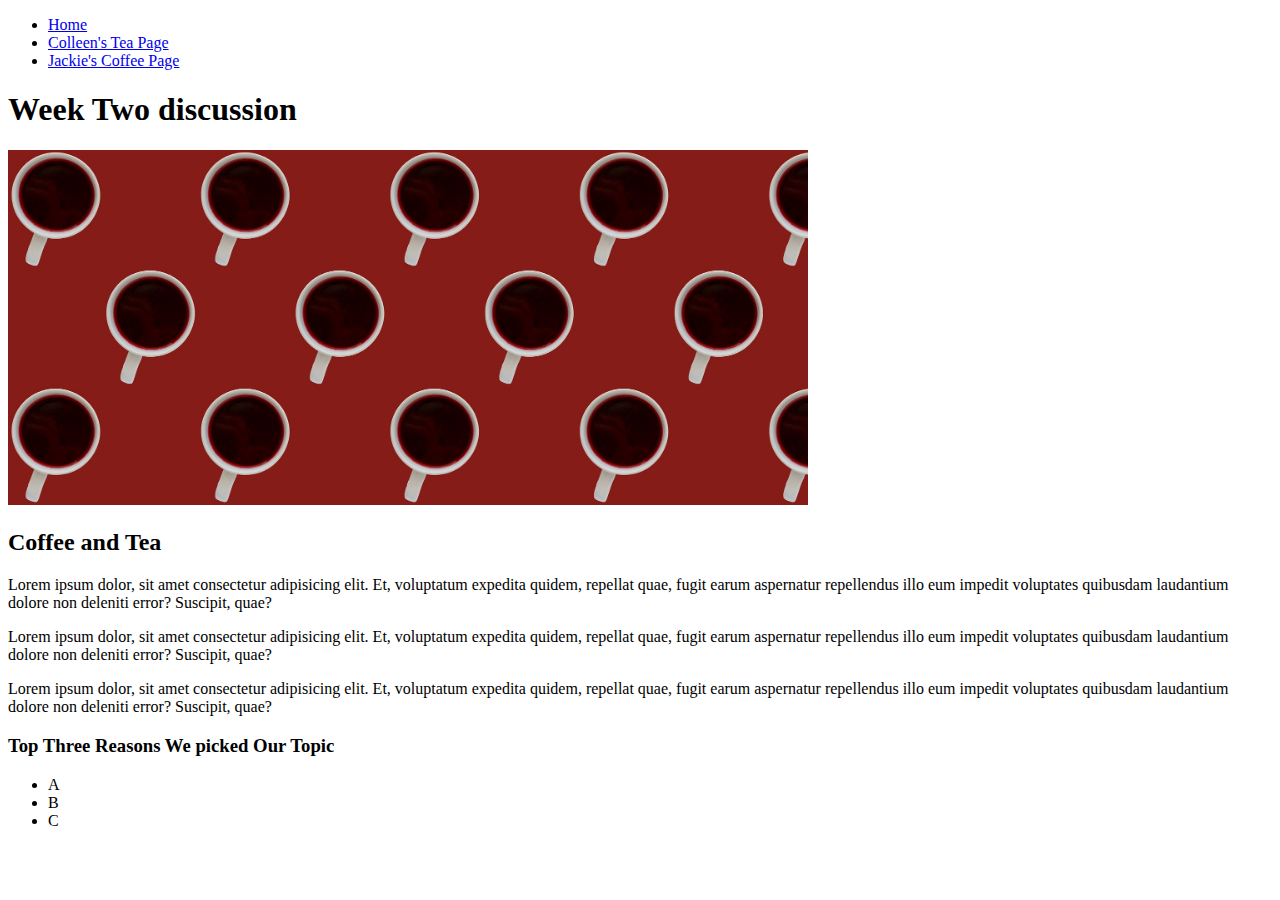
==== index.html @ c5de2684 "Add files via upload" ====
<!DOCTYPE html>
<html lang="en">
<head>
    <meta charset="UTF-8">
    <meta http-equiv="X-UA-Compatible" content="IE=edge">
    <meta name="viewport" content="width=device-width, initial-scale=1.0">
    <!-- <link rel="stylesheet" href="css/html5reset.css"> -->
    <!-- <link rel="stylesheet" href="css/student1.css"> -->
    <!-- <link rel="stylesheet" href="css/student2.css"> -->
    <!-- <link rel="stylesheet" href="css/student3.css"> -->
    <title>Week 2 Discussion</title>
</head>
<body>
    <header>
        <nav>
            <ul>
                <li><a href = "index.html">Home</a></li>
                <li><a href="colleen.html">Colleen's Tea Page</a></li>
                <li><a href="jackie.html">Jackie's Coffee Page</a></li>
            </ul>
        </nav>
        <h1>Week Two discussion</h1>
        <img src = "images/cover_image.jpg" width="800" alt = "">
    </header>

    <main>
        <h2>Coffee and Tea</h2>
        <p> Lorem ipsum dolor, sit amet consectetur adipisicing elit. Et, voluptatum expedita quidem, repellat quae, fugit earum aspernatur repellendus illo eum impedit voluptates quibusdam laudantium dolore non deleniti error? Suscipit, quae?
        </p>
        <p> Lorem ipsum dolor, sit amet consectetur adipisicing elit. Et, voluptatum expedita quidem, repellat quae, fugit earum aspernatur repellendus illo eum impedit voluptates quibusdam laudantium dolore non deleniti error? Suscipit, quae?
        </p>
        <p> Lorem ipsum dolor, sit amet consectetur adipisicing elit. Et, voluptatum expedita quidem, repellat quae, fugit earum aspernatur repellendus illo eum impedit voluptates quibusdam laudantium dolore non deleniti error? Suscipit, quae?
        </p>
        <h3>Top Three Reasons We picked Our Topic</h3>
        <ul>
            <li>A</li>
            <li>B</li>
            <li>C</li>
        </ul>
    </main>

</body>
</html>
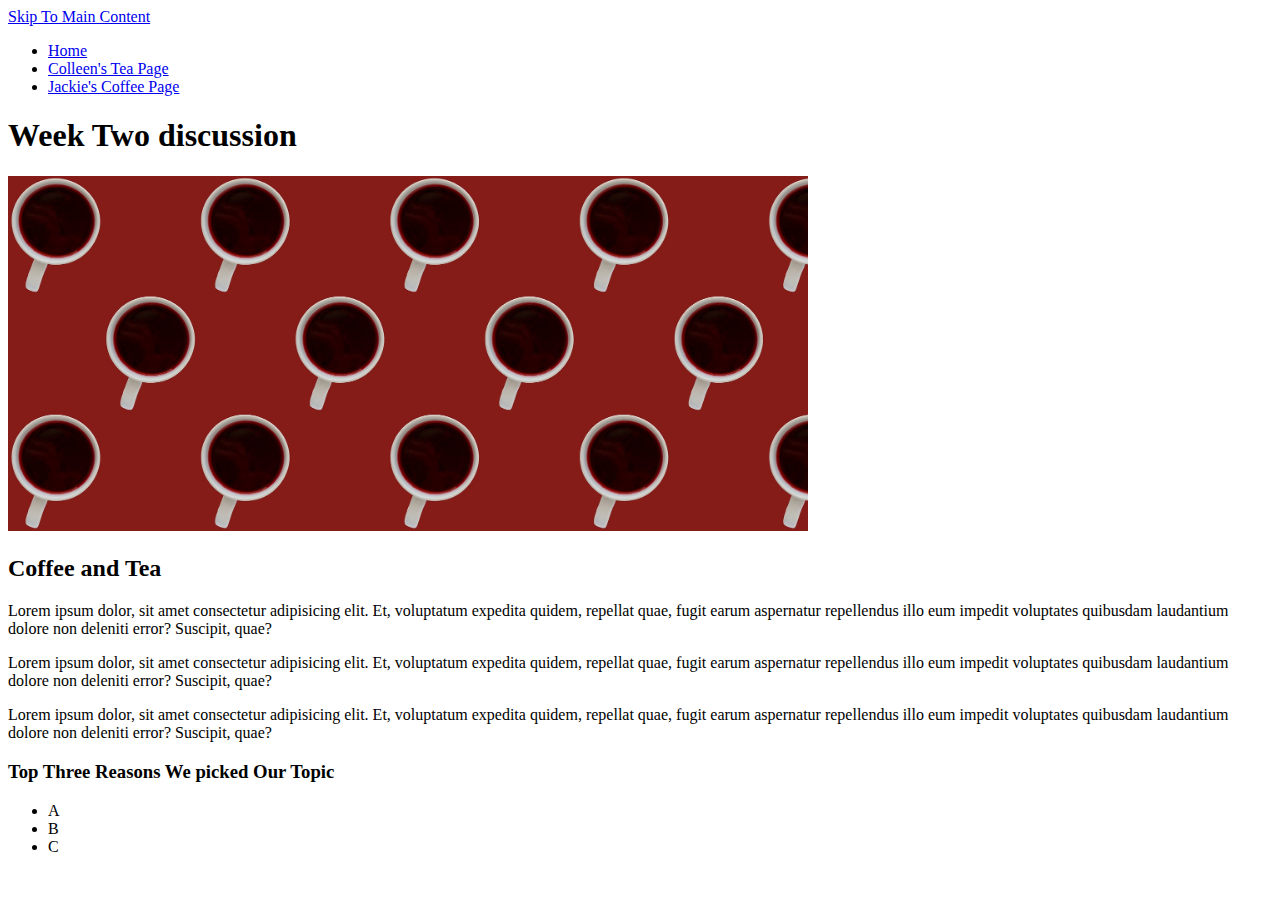
==== commit 44ce1058: "Update index.html" ====
--- a/index.html
+++ b/index.html
@@ -11,6 +11,7 @@
     <title>Week 2 Discussion</title>
 </head>
 <body>
+    <a href="#main">Skip To Main Content</a>
     <header>
         <nav>
             <ul>
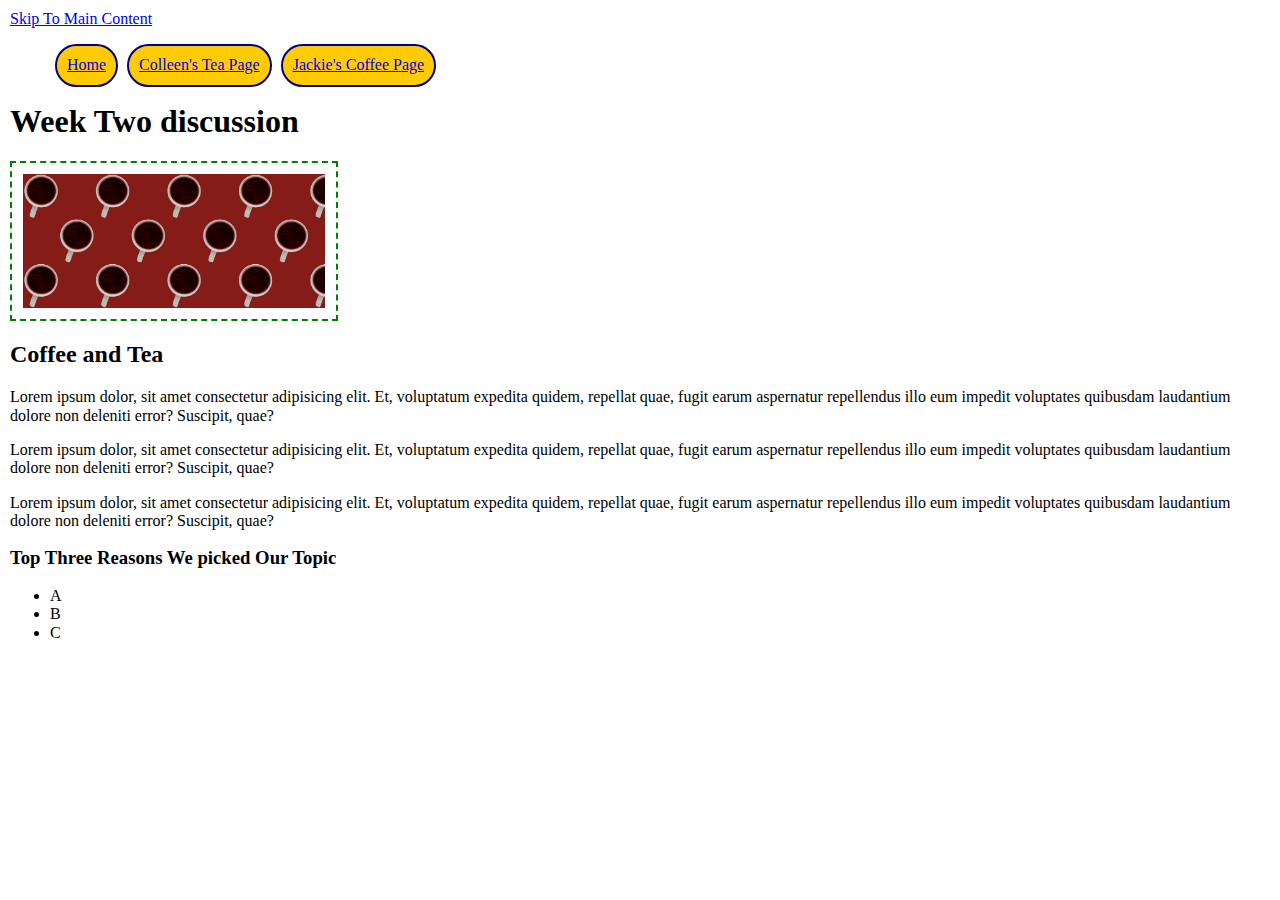
==== commit 4160171f: "Added css file to html" ====
--- a/index.html
+++ b/index.html
@@ -5,7 +5,7 @@
     <meta http-equiv="X-UA-Compatible" content="IE=edge">
     <meta name="viewport" content="width=device-width, initial-scale=1.0">
     <!-- <link rel="stylesheet" href="css/html5reset.css"> -->
-    <!-- <link rel="stylesheet" href="css/student1.css"> -->
+    <link rel="stylesheet" href="css/student1.css">
     <!-- <link rel="stylesheet" href="css/student2.css"> -->
     <!-- <link rel="stylesheet" href="css/student3.css"> -->
     <title>Week 2 Discussion</title>
--- a/css/student1.css
+++ b/css/student1.css
@@ -0,0 +1,29 @@
+body{
+    margin:5px;
+    padding:5px;
+    line-height:1.15;
+ }
+  
+ h1,h2, h3{
+    font-weight: bold;
+    margin-top:15px;
+  
+ }
+ nav ul li{
+    background-color: #ffcb05;
+    margin-left: 5px;
+    list-style-type: upper-roman;
+    border: 2px solid navy;
+    border-radius: 25px;
+    padding: 10px;
+    display: inline-block;
+    font-family: 'Superstar M54', 'Times New Roman', 'Arial';
+ }
+
+ img {
+    width: 24%;
+    padding : 11px;
+    border: dashed 2px green;
+
+ }
+ 